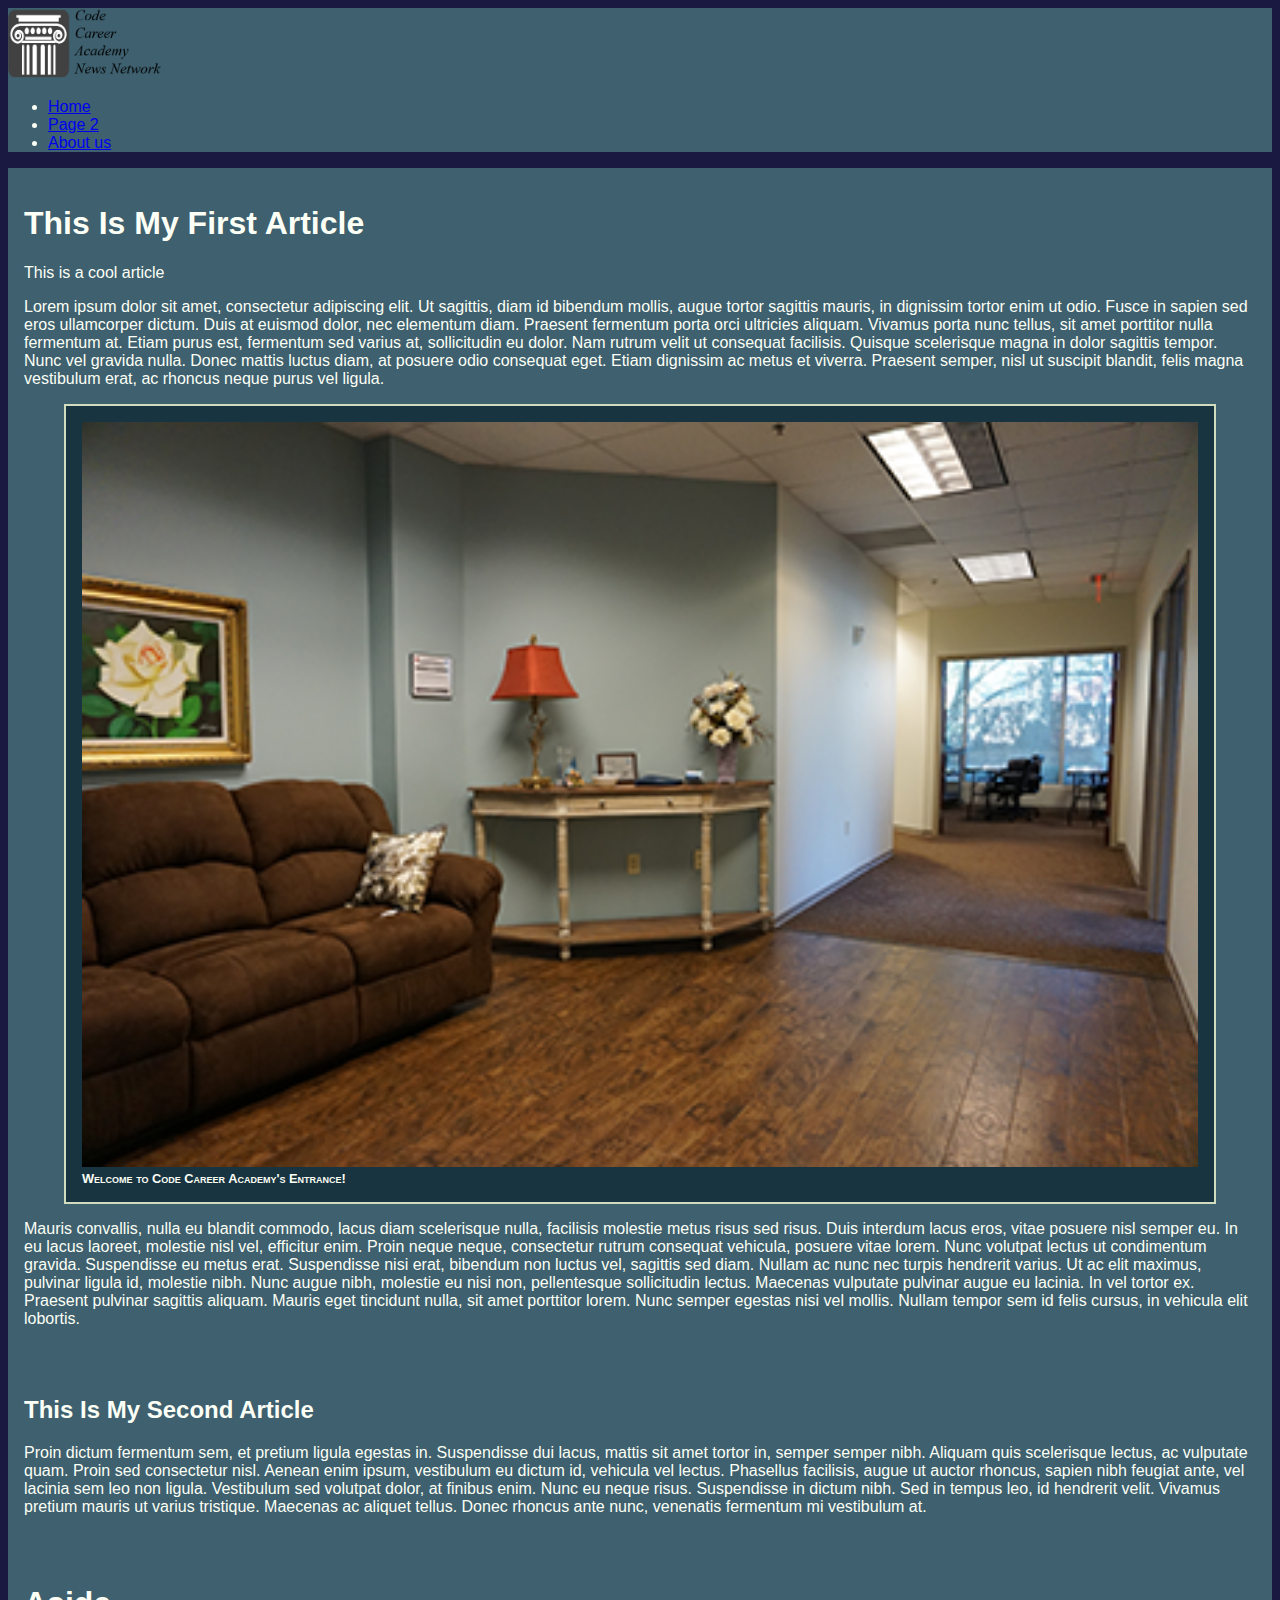
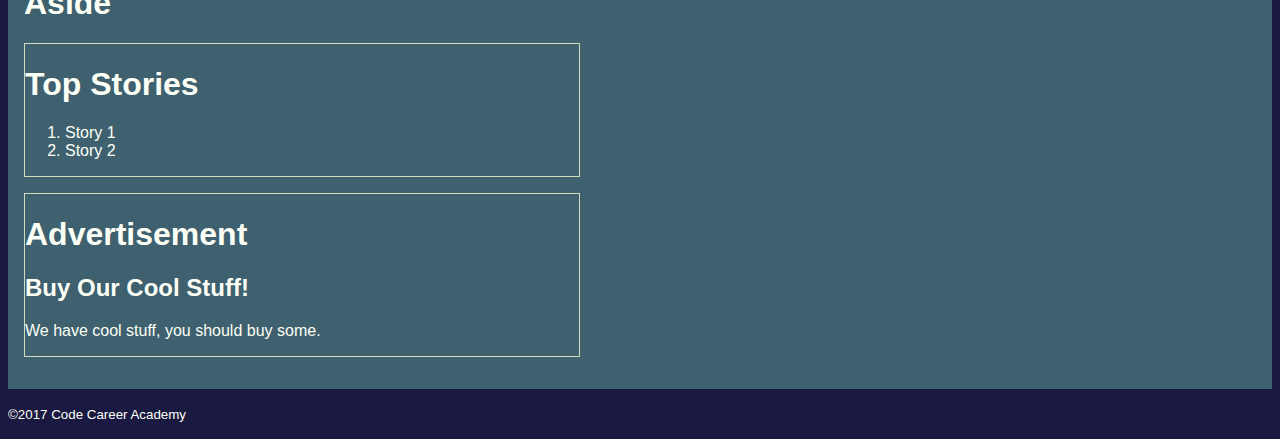
==== index.html @ e8b820b1 "First Pass At Demo Site with NO Layout" ====
<!doctype html>
<html>
<head>
    <title>CCA News Network</title>
    <link href="/css/styles.css" rel="stylesheet">
</head>
<body>
    <header>
        <nav>
            <div class="main-logo">
                <a href="/"><img id="main-nav-logo" src="/images/logo.png" alt="CCA News Network Logo"></a>
            </div>
            <ul>
                <li><a href="/">Home</a></li>
                <li><a href="/page2.html">Page 2</li>
                <li><a href="/about.html">About us</a></li>
            </ul>
        </nav>
    </header>

    <div id="main-wrapper">

        <main>
            <article>
                <h1>This Is My First Article</h1>
                <p>This is a cool article</p>
                <p>
                    Lorem ipsum dolor sit amet, consectetur adipiscing elit. Ut sagittis, diam id bibendum mollis, augue tortor sagittis mauris, in dignissim tortor enim ut odio. Fusce in sapien sed eros ullamcorper dictum. Duis at euismod dolor, nec elementum diam. Praesent fermentum porta orci ultricies aliquam. Vivamus porta nunc tellus, sit amet porttitor nulla fermentum at. Etiam purus est, fermentum sed varius at, sollicitudin eu dolor. Nam rutrum velit ut consequat facilisis. Quisque scelerisque magna in dolor sagittis tempor. Nunc vel gravida nulla. Donec mattis luctus diam, at posuere odio consequat eget. Etiam dignissim ac metus et viverra. Praesent semper, nisl ut suscipit blandit, felis magna vestibulum erat, ac rhoncus neque purus vel ligula.
                </p>
                <figure>
                    <img src="/images/cca-entrance-small.png" alt="CCA Entrance">
                    <figcaption>
                        Welcome to Code Career Academy's Entrance!
                    </figcaption>
                </figure>
                <p>
                    Mauris convallis, nulla eu blandit commodo, lacus diam scelerisque nulla, facilisis molestie metus risus sed risus. Duis interdum lacus eros, vitae posuere nisl semper eu. In eu lacus laoreet, molestie nisl vel, efficitur enim. Proin neque neque, consectetur rutrum consequat vehicula, posuere vitae lorem. Nunc volutpat lectus ut condimentum gravida. Suspendisse eu metus erat. Suspendisse nisi erat, bibendum non luctus vel, sagittis sed diam. Nullam ac nunc nec turpis hendrerit varius. Ut ac elit maximus, pulvinar ligula id, molestie nibh. Nunc augue nibh, molestie eu nisi non, pellentesque sollicitudin lectus. Maecenas vulputate pulvinar augue eu lacinia. In vel tortor ex. Praesent pulvinar sagittis aliquam. Mauris eget tincidunt nulla, sit amet porttitor lorem. Nunc semper egestas nisi vel mollis. Nullam tempor sem id felis cursus, in vehicula elit lobortis.
                </p>
            </article>
            <article>
                <h2>This Is My Second Article</h2>
                <p>
                    Proin dictum fermentum sem, et pretium ligula egestas in. Suspendisse dui lacus, mattis sit amet tortor in, semper semper nibh. Aliquam quis scelerisque lectus, ac vulputate quam. Proin sed consectetur nisl. Aenean enim ipsum, vestibulum eu dictum id, vehicula vel lectus. Phasellus facilisis, augue ut auctor rhoncus, sapien nibh feugiat ante, vel lacinia sem leo non ligula. Vestibulum sed volutpat dolor, at finibus enim. Nunc eu neque risus. Suspendisse in dictum nibh. Sed in tempus leo, id hendrerit velit. Vivamus pretium mauris ut varius tristique. Maecenas ac aliquet tellus. Donec rhoncus ante nunc, venenatis fermentum mi vestibulum at.
                </p>
            </article>
        </main>
        <aside>
            <h1>Aside</h1>
            <section>
                <h1>Top Stories</h1>
                <ol>
                    <li>Story 1</li>
                    <li>Story 2</li>
                </ol>
            </section>
            <section>
                <h1>Advertisement</h1>
                <h2>Buy Our Cool Stuff!</h2>
                <p>We have cool stuff, you should buy some.
            </section>
        </aside>

    </div>

    <footer>
        <p>
            <small>
                &copy;<time datetime="2017">2017</time> Code Career Academy
            </small>
        </p>
    </footer>

</body>
</html>
---- css/styles.css ----
/* This was just to show the stacking of elements.
* {
    border: 2px solid red;
}
*/

main, section, article, aside, footer, header, nav, hgroup {
    display: block;
}

body {
    font: 100% Verdana, Helvetica, sans-serif;
    background-color: rgb(25,25,65);
    color: rgb(252,255,245);
}

#main-nav-logo {
    height: 70px;
}

header {
    background-color: rgb(62,96,111);
}

article {
    background-color: rgb(62,96,111);
    padding: 1rem;
}

aside {
    background-color: rgb(62,96,111);
    padding: 1rem;
}

aside section {
    border: 1px solid rgb(209,219,189);
    margin-bottom: 1rem;
    width: 45%;
}

figure {
    background-color: rgb(25,52,65);
    border: 2px solid rgb(209,219,189);
    padding: 1rem;
}

figure img {
    /*max-width: 100%;*/
    width: 100%;
}

figcaption {
    font-size: .8rem;
    font-variant: small-caps;
    font-weight: bold;
}
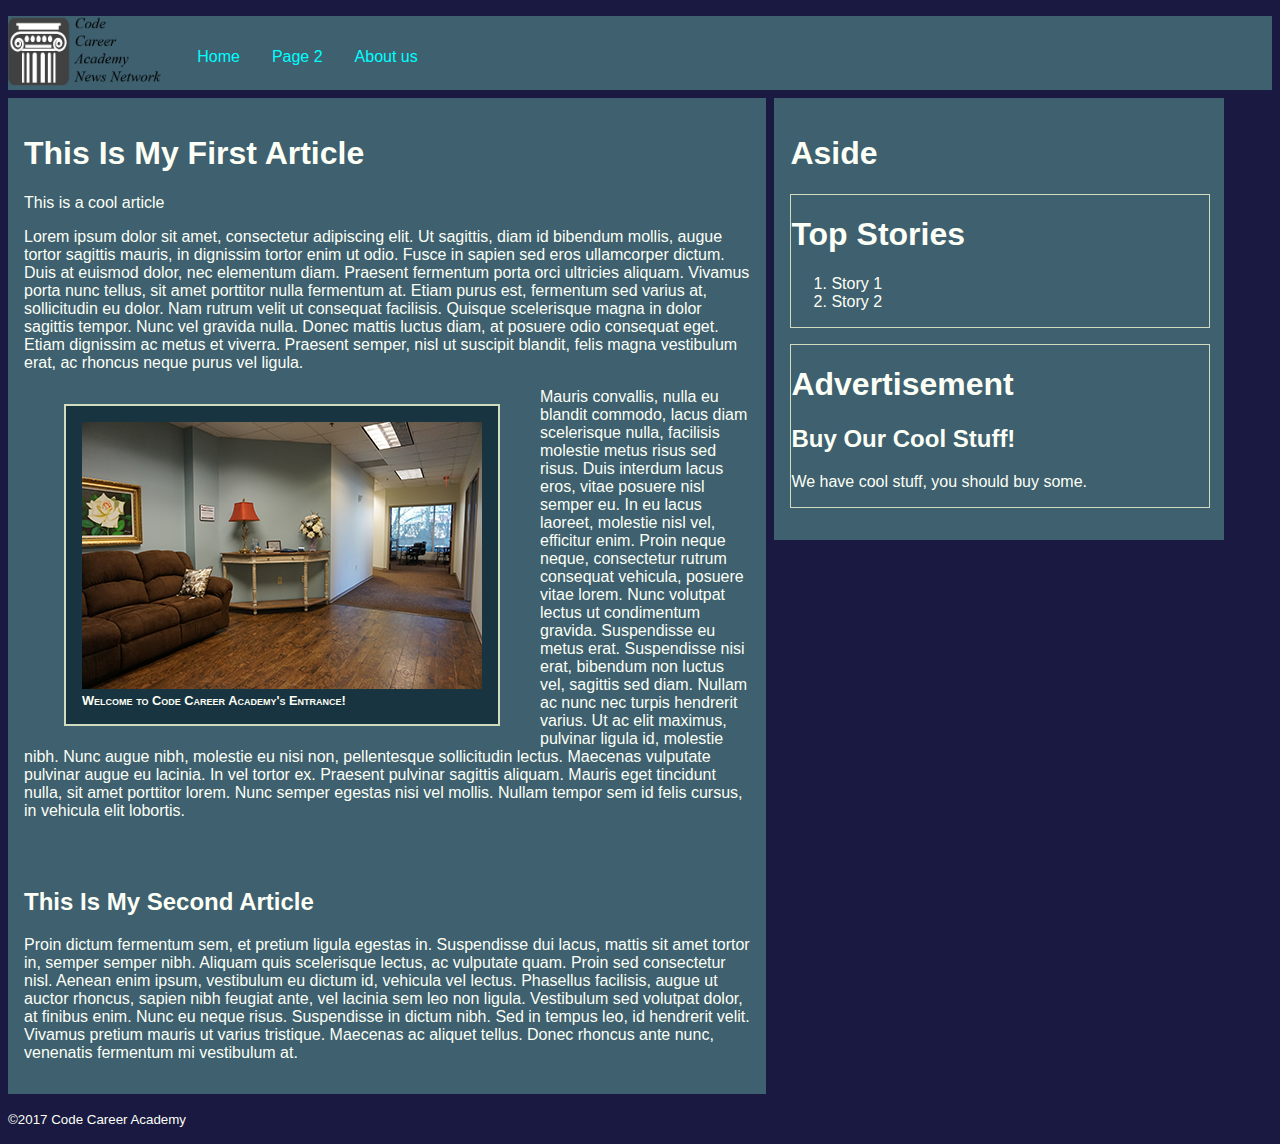
==== commit 4a75d1d1: "Updated for layout in CSS." ====
--- a/index.html
+++ b/index.html
@@ -5,7 +5,7 @@
     <link href="/css/styles.css" rel="stylesheet">
 </head>
 <body>
-    <header>
+    <header class="clearfix">
         <nav>
             <div class="main-logo">
                 <a href="/"><img id="main-nav-logo" src="/images/logo.png" alt="CCA News Network Logo"></a>
@@ -18,7 +18,7 @@
         </nav>
     </header>
 
-    <div id="main-wrapper">
+    <div id="main-wrapper" class="clearfix">
 
         <main>
             <article>
--- a/css/styles.css
+++ b/css/styles.css
@@ -14,13 +14,73 @@
     color: rgb(252,255,245);
 }
 
+.main-logo {
+    float: left;
+}
+
 #main-nav-logo {
     height: 70px;
 }
 
 header {
     background-color: rgb(62,96,111);
+    margin-bottom: .5rem;
 }
+
+nav ul {
+    list-style: none;
+}
+
+nav ul li {
+    float: left;
+    margin-left: 2rem;
+    margin-top: 2rem;
+}
+
+a {
+    text-decoration: none;
+}
+
+a:link {
+    color: aqua;
+}
+
+a:visited {
+    color: cadetblue;
+}
+
+a:hover {
+    text-decoration: underline;
+    color: rgb(252,255,245);
+}
+
+#main-wrapper {
+    width: 100%;
+    /*border: 2px solid green;*/
+}
+
+.clearfix::after {
+    content: "";
+    display: table;
+    clear: both;
+}
+
+main {
+    width: 60%;
+    float: left;
+    margin-right: .5rem;
+    /*border: 1px solid red;*/
+}
+
+aside {
+    width: 33%;
+    float: left;
+    /*border: 1px solid red;    */
+}
+
+/*footer {
+    clear: both;
+}*/
 
 article {
     background-color: rgb(62,96,111);
@@ -35,13 +95,14 @@
 aside section {
     border: 1px solid rgb(209,219,189);
     margin-bottom: 1rem;
-    width: 45%;
+    width: 100%;
 }
 
 figure {
     background-color: rgb(25,52,65);
     border: 2px solid rgb(209,219,189);
     padding: 1rem;
+    float: left;
 }
 
 figure img {
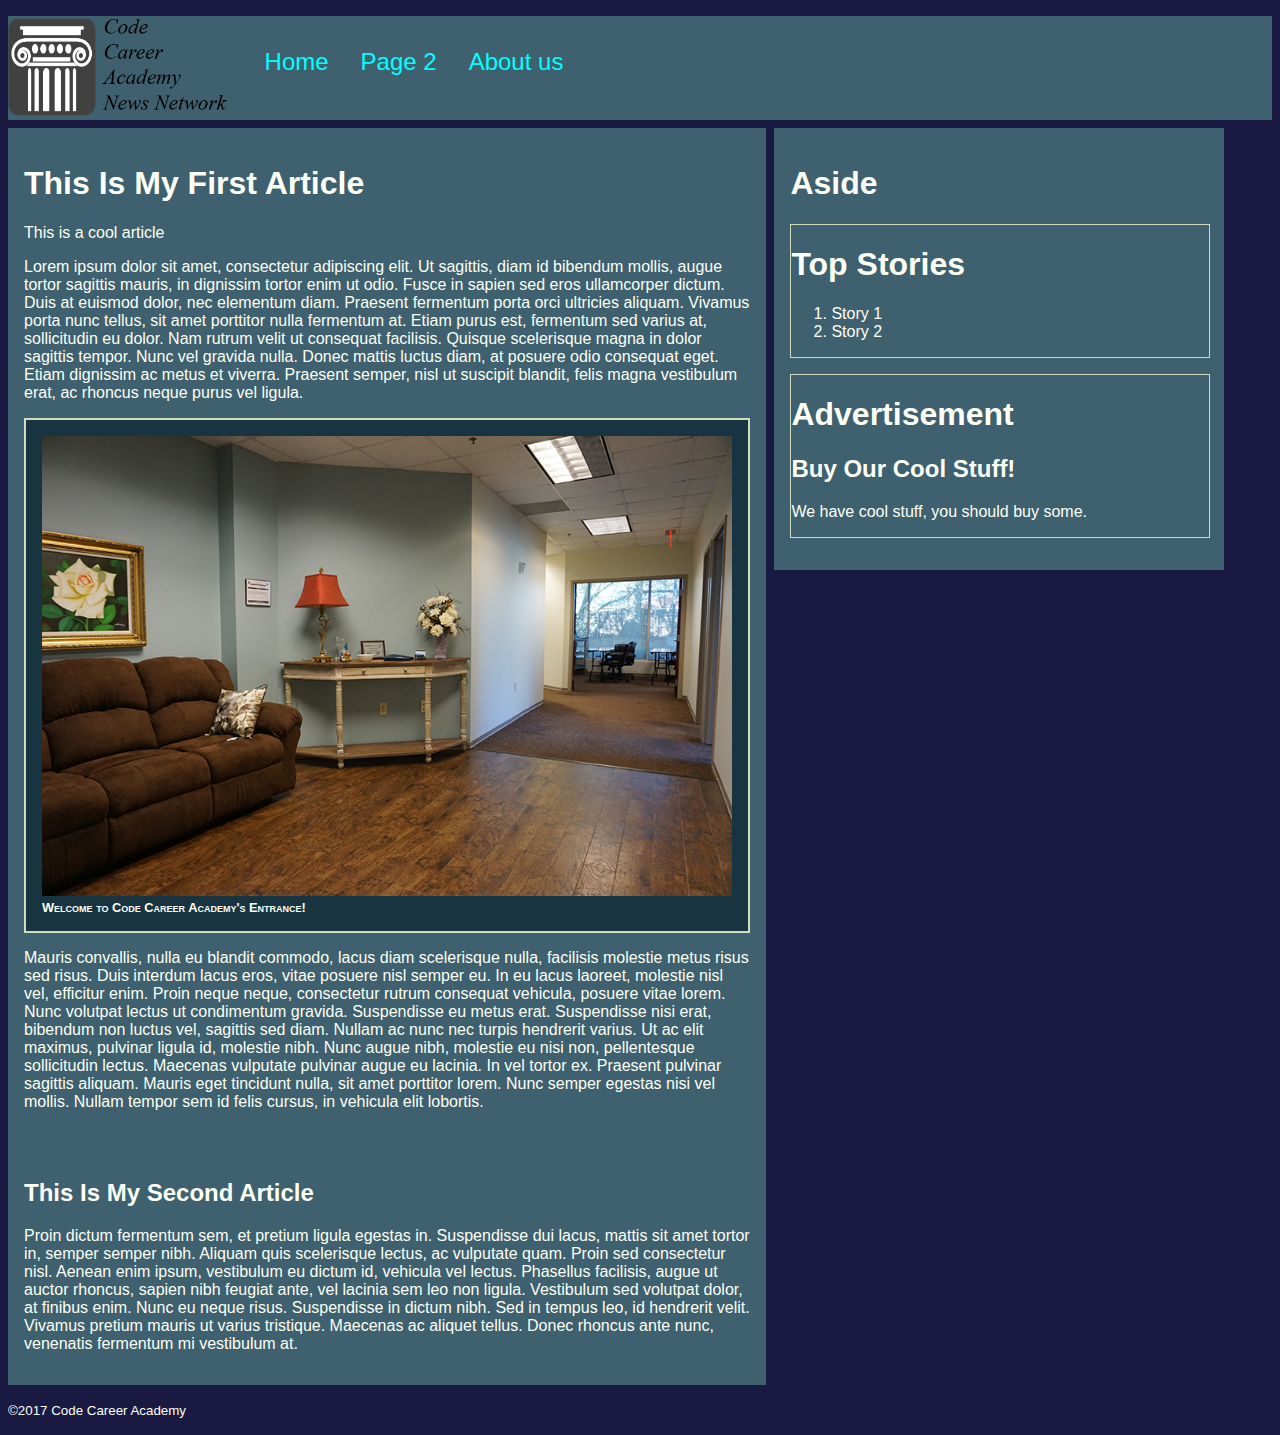
==== commit 02246b49: "Added responsive elements" ====
--- a/index.html
+++ b/index.html
@@ -2,7 +2,7 @@
 <html>
 <head>
     <title>CCA News Network</title>
-    <link href="/css/styles.css" rel="stylesheet">
+    <link href="/css/styles-mobile-first.css" rel="stylesheet">
 </head>
 <body>
     <header class="clearfix">
@@ -28,7 +28,13 @@
                     Lorem ipsum dolor sit amet, consectetur adipiscing elit. Ut sagittis, diam id bibendum mollis, augue tortor sagittis mauris, in dignissim tortor enim ut odio. Fusce in sapien sed eros ullamcorper dictum. Duis at euismod dolor, nec elementum diam. Praesent fermentum porta orci ultricies aliquam. Vivamus porta nunc tellus, sit amet porttitor nulla fermentum at. Etiam purus est, fermentum sed varius at, sollicitudin eu dolor. Nam rutrum velit ut consequat facilisis. Quisque scelerisque magna in dolor sagittis tempor. Nunc vel gravida nulla. Donec mattis luctus diam, at posuere odio consequat eget. Etiam dignissim ac metus et viverra. Praesent semper, nisl ut suscipit blandit, felis magna vestibulum erat, ac rhoncus neque purus vel ligula.
                 </p>
                 <figure>
-                    <img src="/images/cca-entrance-small.png" alt="CCA Entrance">
+                    <picture>
+                        <source media="(min-width: 800px)" srcset="/images/cca-entrance-880.jpg, /images/cca-entrance-1760.jpg 2x">
+                        <source media="(max-width: 450px)" srcset="/images/cca-entrance-220.jpg, /images/cca-entrance-440.jpg 2x">
+                        <img src="/images/cca-entrance-440.jpg" srcset="/images/cca-entrance-440.jpg, /images/cca-entrance-880.jpg 2x" alt="CCA Entrance">
+                    </picture>
+
+
                     <figcaption>
                         Welcome to Code Career Academy's Entrance!
                     </figcaption>
--- a/css/styles-mobile-first.css
+++ b/css/styles-mobile-first.css
@@ -0,0 +1,112 @@
+main, section, article, aside, footer, header, nav, hgroup {
+    display: block;
+}
+
+body {
+    font: 100% Verdana, Helvetica, sans-serif;
+    background-color: rgb(25,25,65);
+    color: rgb(252,255,245);
+}
+
+.main-logo {
+    float: left;
+}
+
+#main-nav-logo {
+    height: 100px;
+}
+
+header {
+    background-color: rgb(62,96,111);
+    margin-bottom: .5rem;
+}
+
+nav ul {
+    list-style: none;
+}
+
+nav ul li {
+    float: left;
+    margin-left: 2rem;
+    margin-top: 2rem;
+    font-size: 1.5rem;
+}
+
+a {
+    text-decoration: none;
+}
+
+a:link {
+    color: aqua;
+}
+
+a:visited {
+    color: cadetblue;
+}
+
+a:hover {
+    text-decoration: underline;
+    color: rgb(252,255,245);
+}
+
+.clearfix::after {
+    content: "";
+    display: table;
+    clear: both;
+}
+
+article {
+    background-color: rgb(62,96,111);
+    padding: 1rem;
+}
+
+aside {
+    background-color: rgb(62,96,111);
+    padding: 1rem;
+}
+
+aside section {
+    border: 1px solid rgb(209,219,189);
+    margin-bottom: 1rem;
+    width: 100%;
+}
+
+figure {
+    background-color: rgb(25,52,65);
+    border: 2px solid rgb(209,219,189);
+    padding: 1rem;
+    width: 95%;
+    margin: 0;
+}
+
+figure img {
+    max-width: 100%;
+    width: 100%;
+}
+
+figcaption {
+    font-size: .8rem;
+    font-variant: small-caps;
+    font-weight: bold;
+}
+
+@media (min-width: 1600px) {
+    body {
+        font-size: 2rem;
+    }
+}
+
+@media (min-width: 800px) {
+    main {
+        width: 60%;
+        float: left;
+        margin-right: .5rem;
+        /*border: 1px solid red;*/
+    }
+
+    aside {
+        width: 33%;
+        float: left;
+        /*border: 1px solid red;    */
+    }
+}